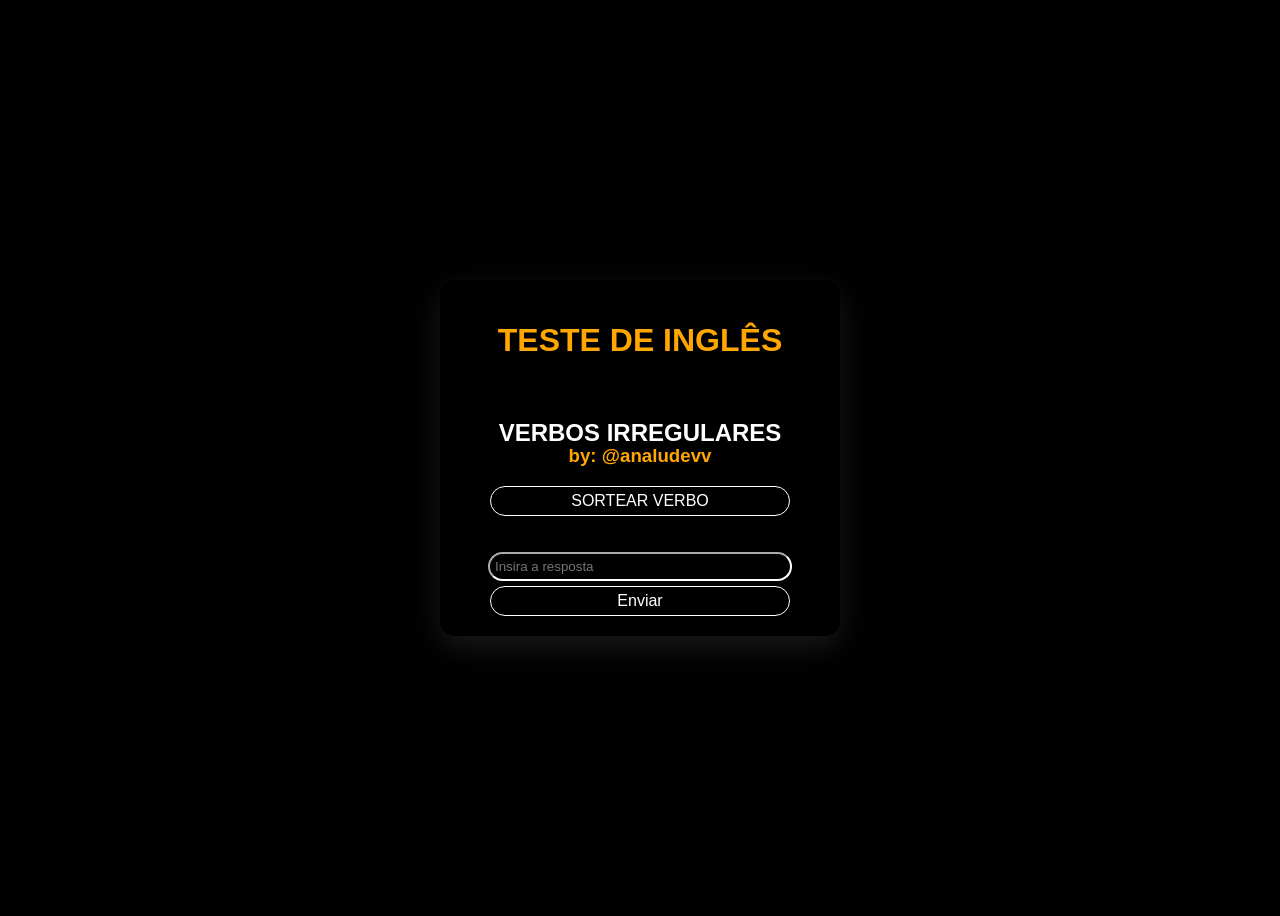
==== index.html @ e75251f7 "Add verbos irregulares site" ====
<!DOCTYPE html>
<html lang="en">
<head>
    <meta charset="UTF-8">
    <meta name="viewport" content="width=device-width, initial-scale=1.0">
    <title>Verbos Irregulares - Prova de inglês</title>
    
    <style>
        body{
            font-family: sans-serif;
            color: rgb(255, 166, 0);
            background-color: rgb(0, 0, 0);
            display: flex;
            justify-content: center;
            align-items: center;
            height: 100vh;
        }
        #tudo{
            background-color: rgb(0, 0, 0);
            padding: 20px 40px;
            border-radius: 15px;
            box-shadow: 0 10px 30px rgba(255, 255, 255, 0.1);
            width: 400px;
            box-sizing: border-box;
            order: none;
        }
        
        .title2{
            color: white;
        }

        .title3{
            margin-top: -40px;
        }

        .text{
            display: flex;
            flex-direction: column;
            align-items: center;
            padding-top: 1px;
        }


        button:active{
            opacity: 0.6;
        }

        button:hover{
            cursor: pointer;
            background-color: rgb(255, 166, 0);
            border-color: rgb(255, 166, 0);
            font-size: larger;
            color: black;
            transition: 0.3s;
        }

        button{
            background-color: transparent;
            border: 1px solid white;
            border-radius: 20px;
            color: white;
            width: 300px;
            font-size: medium;
            height: 30px;

        }
        input{
            background-color: transparent;
            padding: 5px;
            margin-bottom: 5px;
            width: 290px;
            border-radius: 15px;
            border-color: white;
            color: rgb(255, 166, 0);
        }


        #sorteio{
            color: rgb(255, 166, 0);
            font-weight: 600;
        }
        #result::after{
            opacity: 0.5;
        }
    
    </style>
</head>
<body>
    <center><div id="tudo">
    <h1>TESTE DE INGLÊS</h1><br>
    <div class="text">
    <h2 class="title2">VERBOS IRREGULARES</h2><br>
    <h3 class="title3">by: @analudevv</h3>
    </div>
    <button type="button" onclick="sorteio()">SORTEAR VERBO</button><br><br>
    <div id="sorteio"></div><br>
    <input type="text" id="x" placeholder="Insira a resposta"><br>
    <button type="submit" onclick="respostas()">Enviar</button>
    <div id="result"></div>
    </div>
    <script src="./main/teste.js"></script>
</body>
</center>
</html>
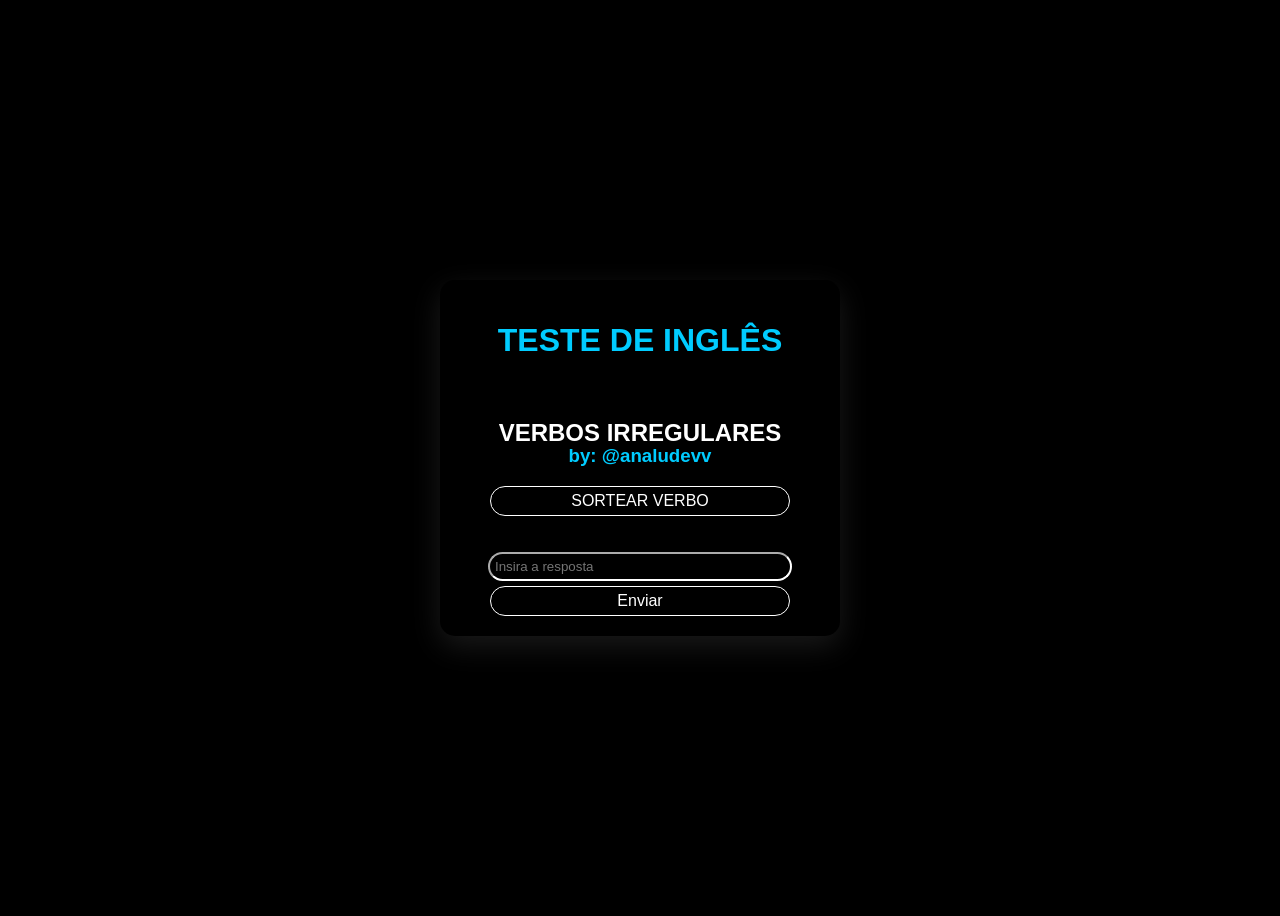
==== commit 4791a066: "ajustes" ====
--- a/index.html
+++ b/index.html
@@ -4,86 +4,7 @@
     <meta charset="UTF-8">
     <meta name="viewport" content="width=device-width, initial-scale=1.0">
     <title>Verbos Irregulares - Prova de inglês</title>
-    
-    <style>
-        body{
-            font-family: sans-serif;
-            color: rgb(255, 166, 0);
-            background-color: rgb(0, 0, 0);
-            display: flex;
-            justify-content: center;
-            align-items: center;
-            height: 100vh;
-        }
-        #tudo{
-            background-color: rgb(0, 0, 0);
-            padding: 20px 40px;
-            border-radius: 15px;
-            box-shadow: 0 10px 30px rgba(255, 255, 255, 0.1);
-            width: 400px;
-            box-sizing: border-box;
-            order: none;
-        }
-        
-        .title2{
-            color: white;
-        }
-
-        .title3{
-            margin-top: -40px;
-        }
-
-        .text{
-            display: flex;
-            flex-direction: column;
-            align-items: center;
-            padding-top: 1px;
-        }
-
-
-        button:active{
-            opacity: 0.6;
-        }
-
-        button:hover{
-            cursor: pointer;
-            background-color: rgb(255, 166, 0);
-            border-color: rgb(255, 166, 0);
-            font-size: larger;
-            color: black;
-            transition: 0.3s;
-        }
-
-        button{
-            background-color: transparent;
-            border: 1px solid white;
-            border-radius: 20px;
-            color: white;
-            width: 300px;
-            font-size: medium;
-            height: 30px;
-
-        }
-        input{
-            background-color: transparent;
-            padding: 5px;
-            margin-bottom: 5px;
-            width: 290px;
-            border-radius: 15px;
-            border-color: white;
-            color: rgb(255, 166, 0);
-        }
-
-
-        #sorteio{
-            color: rgb(255, 166, 0);
-            font-weight: 600;
-        }
-        #result::after{
-            opacity: 0.5;
-        }
-    
-    </style>
+    <link rel="stylesheet" href="style.css">
 </head>
 <body>
     <center><div id="tudo">
@@ -98,7 +19,7 @@
     <button type="submit" onclick="respostas()">Enviar</button>
     <div id="result"></div>
     </div>
-    <script src="./main/teste.js"></script>
+    <script src="script.js"></script>
 </body>
 </center>
 </html>
--- a/style.css
+++ b/style.css
@@ -0,0 +1,77 @@
+body{
+    font-family: sans-serif;
+    color: #00ccff;
+    background-color: rgb(0, 0, 0);
+    display: flex;
+    justify-content: center;
+    align-items: center;
+    height: 100vh;
+}
+#tudo{
+    background-color: rgb(0, 0, 0);
+    padding: 20px 40px;
+    border-radius: 15px;
+    box-shadow: 0 10px 30px rgba(255, 255, 255, 0.1);
+    width: 400px;
+    box-sizing: border-box;
+    order: none;
+}
+
+.title2{
+    color: white;
+}
+
+.title3{
+    margin-top: -40px;
+}
+
+.text{
+    display: flex;
+    flex-direction: column;
+    align-items: center;
+    padding-top: 1px;
+}
+
+
+button:active{
+    opacity: 0.6;
+}
+
+button:hover{
+    cursor: pointer;
+    background-color: #00ccff;
+    border-color: #00ccff;
+    font-size: larger;
+    color: black;
+    transition: 0.3s;
+}
+
+button{
+    background-color: transparent;
+    border: 1px solid white;
+    border-radius: 20px;
+    color: white;
+    width: 300px;
+    font-size: medium;
+    height: 30px;
+    transition: 0.2s;
+
+}
+input{
+    background-color: transparent;
+    padding: 5px;
+    margin-bottom: 5px;
+    width: 290px;
+    border-radius: 15px;
+    border-color: white;
+    color: #00ccff;
+}
+
+
+#sorteio{
+    color: #00ccff;
+    font-weight: 600;
+}
+#result::after{
+    opacity: 0.5;
+}
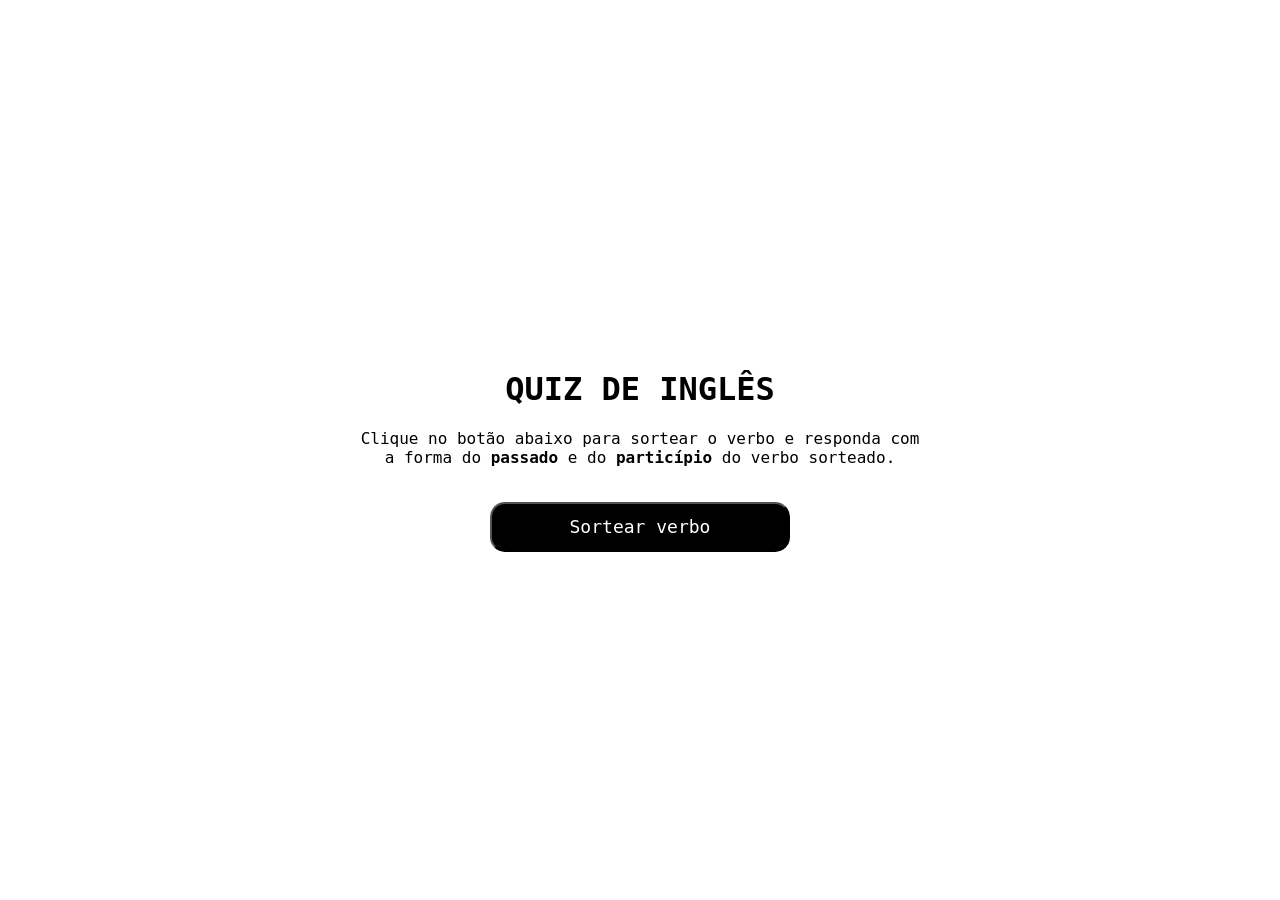
==== commit 926a5891: "refatorando: mudanca no UX e UI" ====
--- a/index.html
+++ b/index.html
@@ -3,23 +3,19 @@
 <head>
     <meta charset="UTF-8">
     <meta name="viewport" content="width=device-width, initial-scale=1.0">
-    <title>Verbos Irregulares - Prova de inglês</title>
-    <link rel="stylesheet" href="style.css">
+    <title>Verbos Irregulares em Inglês</title>
+    <link rel="stylesheet" href="/public/css/style.css">
+    <link rel="preconnect" href="https://fonts.googleapis.com">
+    <link rel="preconnect" href="https://fonts.gstatic.com" crossorigin>
+    <link href="https://fonts.googleapis.com/css2?family=Intel+One+Mono:ital,wght@0,300..700;1,300..700&display=swap" rel="stylesheet">
 </head>
 <body>
-    <center><div id="tudo">
-    <h1>TESTE DE INGLÊS</h1><br>
-    <div class="text">
-    <h2 class="title2">VERBOS IRREGULARES</h2><br>
-    <h3 class="title3">by: @analudevv</h3>
+    <div class=".container">
+        <h1 id="title1">QUIZ DE INGLÊS</h1>
+        <p id="instruction">Clique no botão abaixo para sortear o verbo e responda com <br>a forma do <b>passado</b> e do <b>particípio</b> do verbo sorteado.</p><br>
+        <a href="quiz.html"><button id="sorteio" onclick="sorteio()">Sortear verbo</button></a>
     </div>
-    <button type="button" onclick="sorteio()">SORTEAR VERBO</button><br><br>
-    <div id="sorteio"></div><br>
-    <input type="text" id="x" placeholder="Insira a resposta"><br>
-    <button type="submit" onclick="respostas()">Enviar</button>
-    <div id="result"></div>
-    </div>
-    <script src="script.js"></script>
+    <script src="/public/scripts/script.js"></script>
 </body>
 </center>
 </html>
--- a/public/css/style.css
+++ b/public/css/style.css
@@ -0,0 +1,78 @@
+@import url('https://fonts.googleapis.com/css2?family=Intel+One+Mono:ital,wght@0,300..700;1,300..700&display=swap');
+
+*{
+    font-family: 'Intel Mono One', monospace;
+}
+
+body{
+    text-align: center;
+    margin-top: 500px;
+    margin: 0;
+    height: 100vh;
+    display: flex;
+    justify-content: center;
+    align-items: center; 
+}
+
+header {
+    position: fixed;
+    top: 20px;
+    right: 20px;
+    z-index: 1000;
+}
+
+header img {
+    width: 40px;
+    height: 40px;
+    cursor: pointer;
+    transition: opacity 0.3s;
+}
+
+header img:hover {
+    opacity: 0.7;
+}
+
+.enviar-resposta {
+    display: flex;
+    align-items: center;
+    justify-content: center;
+    gap: 10px;
+    margin: 20px 0;
+}
+
+.enviar-resposta input {
+    width: 200px;
+    padding: 12px;
+    font-size: 16px;
+    text-align: center;
+    border: 2px solid #000000;
+    border-radius: 8px;
+    font-family: 'Intel Mono One', monospace;
+}
+
+.enviar-resposta h3 {
+    margin: 0;
+    font-size: 20px;
+    font-weight: bold;
+    color: #000000;
+}
+
+#sorteio{
+    background-color: black;
+    color: white;
+    width: 300px;
+    height: 50px;
+    font-size: large;
+    border-radius: 15px;
+}
+
+#verbo{
+    font-size: larger;
+    font-weight: bold;
+}
+
+@media (max-width: 768px) {
+  .enviar-resposta{
+    flex-direction: column;
+  }
+}
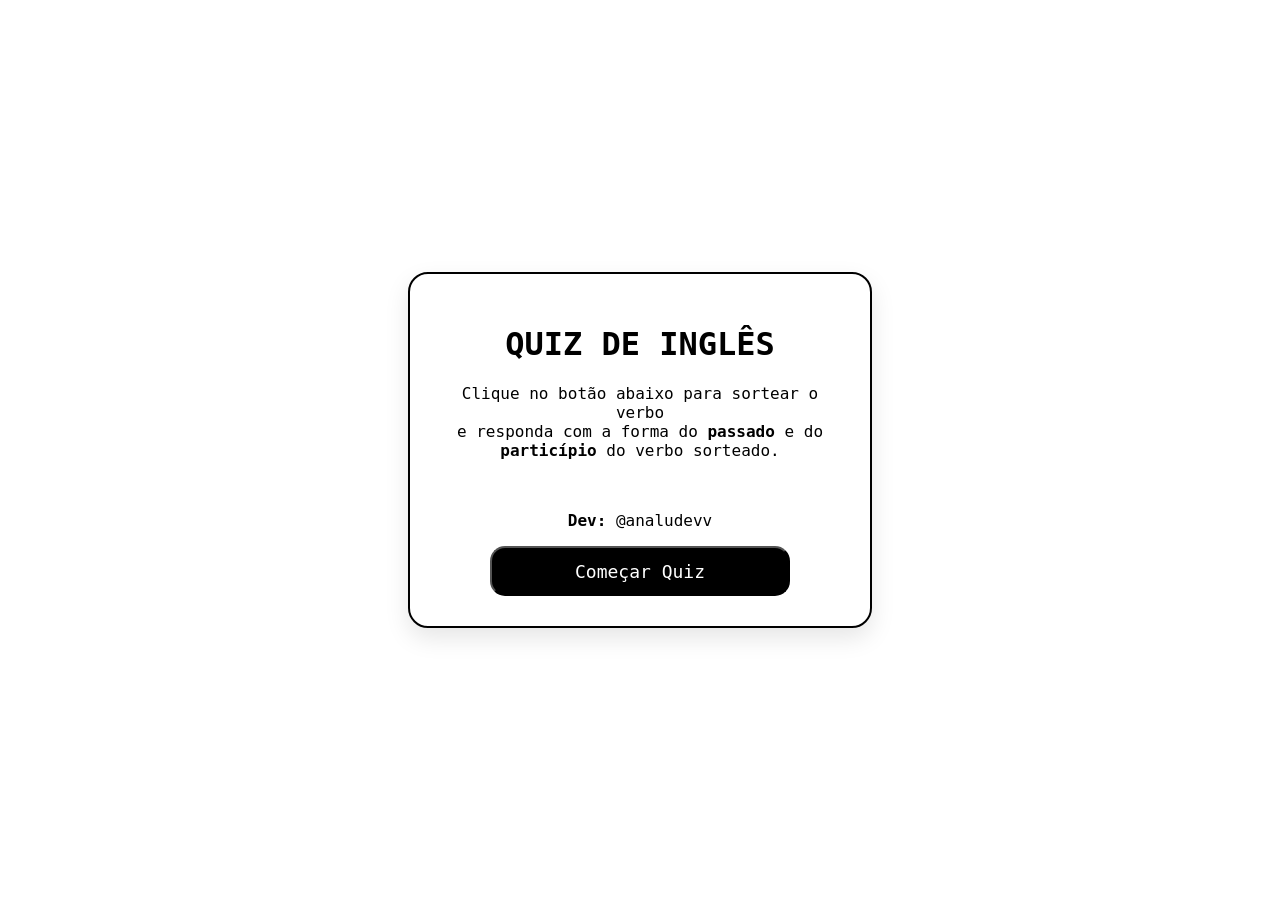
==== commit 2178204b: "script pronto e melhoria no design" ====
--- a/index.html
+++ b/index.html
@@ -4,18 +4,17 @@
     <meta charset="UTF-8">
     <meta name="viewport" content="width=device-width, initial-scale=1.0">
     <title>Verbos Irregulares em Inglês</title>
-    <link rel="stylesheet" href="/public/css/style.css">
+    <link rel="stylesheet" href="style.css">
     <link rel="preconnect" href="https://fonts.googleapis.com">
     <link rel="preconnect" href="https://fonts.gstatic.com" crossorigin>
     <link href="https://fonts.googleapis.com/css2?family=Intel+One+Mono:ital,wght@0,300..700;1,300..700&display=swap" rel="stylesheet">
 </head>
 <body>
-    <div class=".container">
+    <div class="container">
         <h1 id="title1">QUIZ DE INGLÊS</h1>
-        <p id="instruction">Clique no botão abaixo para sortear o verbo e responda com <br>a forma do <b>passado</b> e do <b>particípio</b> do verbo sorteado.</p><br>
-        <a href="quiz.html"><button id="sorteio" onclick="sorteio()">Sortear verbo</button></a>
+        <p id="instruction">Clique no botão abaixo para sortear o verbo <br>e responda com a forma do <b>passado</b> e do <b>particípio</b> do verbo sorteado.</p><br>
+        <p id="instruction"><b>Dev:</b> <a href="https://github.com/analudevv" target="_blank">@analudevv</a></p>
+        <a href="quiz.html"><button class="btn">Começar Quiz</button></a>
     </div>
-    <script src="/public/scripts/script.js"></script>
 </body>
-</center>
-</html>+</html>
--- a/style.css
+++ b/style.css
@@ -0,0 +1,111 @@
+@import url('https://fonts.googleapis.com/css2?family=Intel+One+Mono:ital,wght@0,300..700;1,300..700&display=swap');
+
+*{
+    font-family: 'Intel Mono One', monospace;
+}
+
+body{
+    text-align: center;
+    margin-top: 500px;
+    margin: 0;
+    height: 100vh;
+    display: flex;
+    justify-content: center;
+    align-items: center; 
+}
+
+header {
+    position: fixed;
+    top: 20px;
+    right: 20px;
+    z-index: 1000;
+}
+
+header img {
+    width: 40px;
+    height: 40px;
+    cursor: pointer;
+    transition: opacity 0.3s;
+}
+
+header img:hover {
+    opacity: 0.7;
+}
+
+.enviar-resposta {
+    display: flex;
+    align-items: center;
+    justify-content: center;
+    gap: 10px;
+    margin: 20px 0;
+}
+
+.enviar-resposta input {
+    width: 100%;
+    max-width: 300px;
+    padding: 12px;
+    font-size: 16px;
+    text-align: center;
+    border: 2px solid #000000;
+    border-radius: 8px;
+    font-family: 'Intel Mono One', monospace;
+}
+
+.enviar-resposta h3 {
+    margin: 0;
+    font-size: 20px;
+    font-weight: bold;
+    color: #000000;
+}
+
+.enviar-resposta input::placeholder {
+    font-size: 13px;
+}
+
+.btn{
+    background-color: black;
+    color: white;
+    width: 300px;
+    height: 50px;
+    font-size: large;
+    border-radius: 15px;
+}
+
+
+#verbo{
+    font-size: x-large;
+    font-weight: bold;
+}
+
+.buttons {
+    display: flex;
+    flex-direction: column; /* empilha */
+    align-items: center;    /* centraliza */
+    gap: 10px;
+}
+
+a{
+    text-decoration: none;
+    color: #000000;
+}
+
+.container {
+    border: 2px solid #000; /* borda */
+    border-radius: 20px;     /* cantos arredondados */
+    padding: 30px;
+    
+    max-width: 400px;        /* limita largura */
+    width: 90%;              /* responsivo */
+    
+    background-color: white; /* destaca do fundo */
+    box-shadow: 0 10px 25px rgba(0,0,0,0.1); /* sombra suave */
+}
+
+@media (max-width: 768px) {
+  .enviar-resposta{
+    flex-direction: column;
+  }
+  .enviar-resposta input::placeholder {
+    font-size: 17px;
+}
+}
